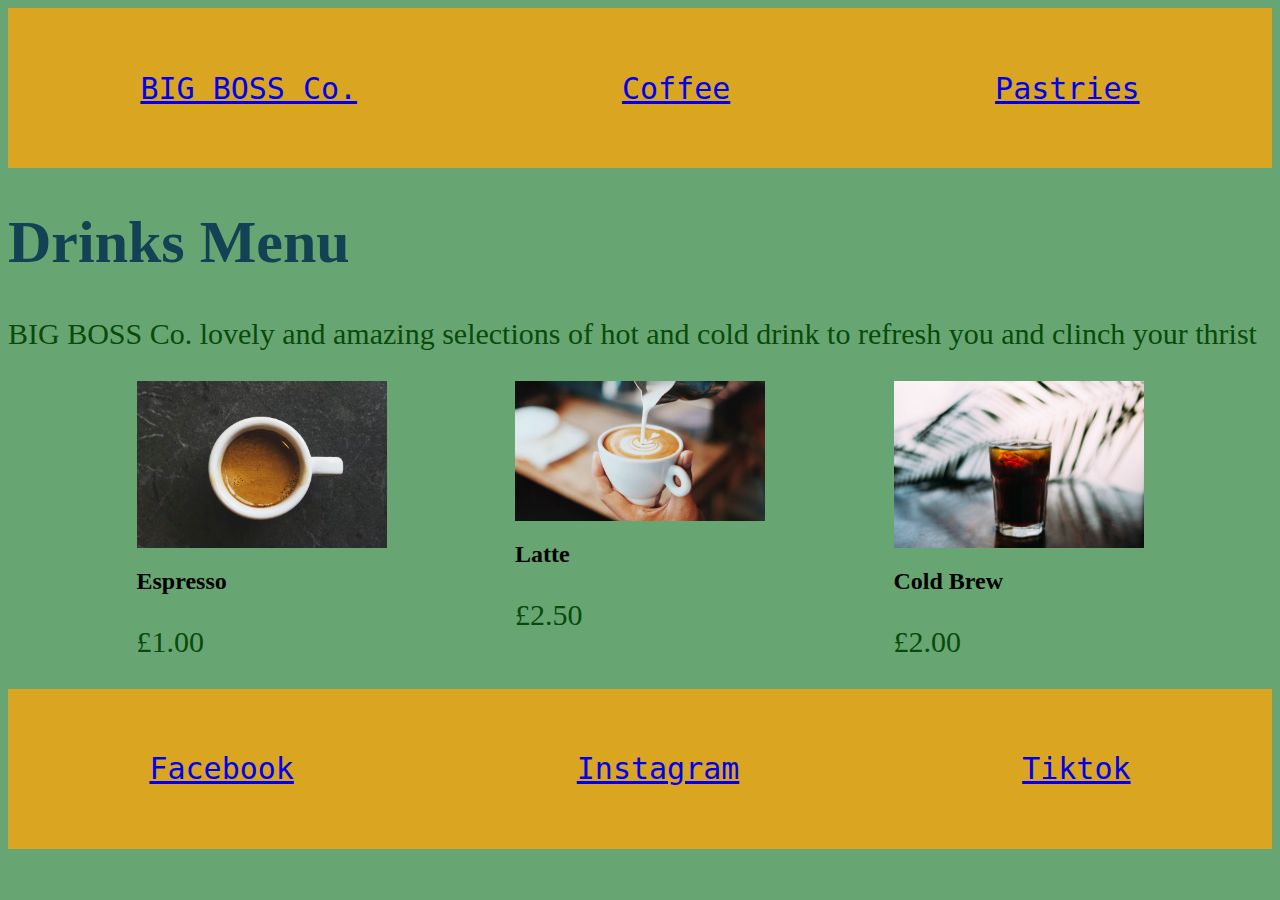
==== coffee.html @ e3d63db5 "Add files via upload" ====
<!DOCTYPE html>
<html lang="en">
<head>
    <meta charset="UTF-8">
    <meta name="viewport" content="width=device-width, initial-scale=1.0">
    <link rel="stylesheet" href="style.css">
    <title>Coffee</title>
</head>
<body>
    <div id="navbar">
        <a href="index.html">BIG BOSS Co.</a>
        <a href="coffee.html">Coffee</a>
        <a href="pastries.html">Pastries</a>
    </div>
    <div id="coffee_page">
        <div class="menu">
            <h1>Drinks Menu</h1>
            <p>BIG BOSS Co. lovely and amazing selections of hot and cold drink to refresh you and clinch your thrist</p>
        </div>
        <div class="menu_items">
            <div class="item1">
                <img src="espresso.jpeg" alt="a shot of coffee">
                <h2>Espresso</h2>
                <p>£1.00</p>
            </div>
            <div class="item2">
                <img src="latte.jpeg" alt="a latte">
                <h2>Latte</h2>
                <p>£2.50</p>
            </div>
            <div class="item3">
                <img src="cold_brew.jpeg" alt="a cold brew coffee">
                <h2>Cold Brew</h2>
                <p>£2.00</p>
            </div>
        </div>
    </div>
    <footer>
        <footer>
            <div id="navbar">
                <a href="facebook.html">Facebook</a>
                <a href="instagram.html">Instagram</a> 
                <a href="tiktok.html">Tiktok</a>
            </div>
            </footer>  
</html>
---- style.css ----
#navbar {
    background-color: goldenrod;
    height: 160px;
    font-size: 30px;font-family: monospace;
    display: flex;
    justify-content: space-around;
    align-items:center; 
}

#main_pic {
    display: flex;
    justify-content: center;
    padding-top: 10px;
}

#intro{
    display: flex;
    justify-content: space-around;
    align-items: center;
    flex-direction: column;
}

#title{
    display: flex;
}

#about{
    display: flex;
}
.menu{ 
}

.menu_items{
    display: flex;
    flex-wrap: wrap;
    justify-content: space-evenly;
}

.item3{
    width: 250px;
    justify-content: flex-end;
}

.item3 img{
    display: flex;
    width: 100%;
}


.item2 img{
    display: flex;
    width: 100%;
}

.item2{
    width: 250px;
    justify-content: center;
}

.item1 {
    width: 250px;
    justify-content: flex-start;
}

.item1 img {
    display: flex;
    width: 100%;
}

body{
    background-color:rgba(17, 116, 35, 0.641);
    font-family: fantasy;
}

h1 {
color: blue;
font-size: 60px;
font-family: cursive;
}

h1{
    color: rgb(19, 66, 85);
}

p{
    color: red;
    font-size: 30px;
}

p{
    color: rgb(10, 74, 10);
    font-family: fantasy;
}
#footer{}
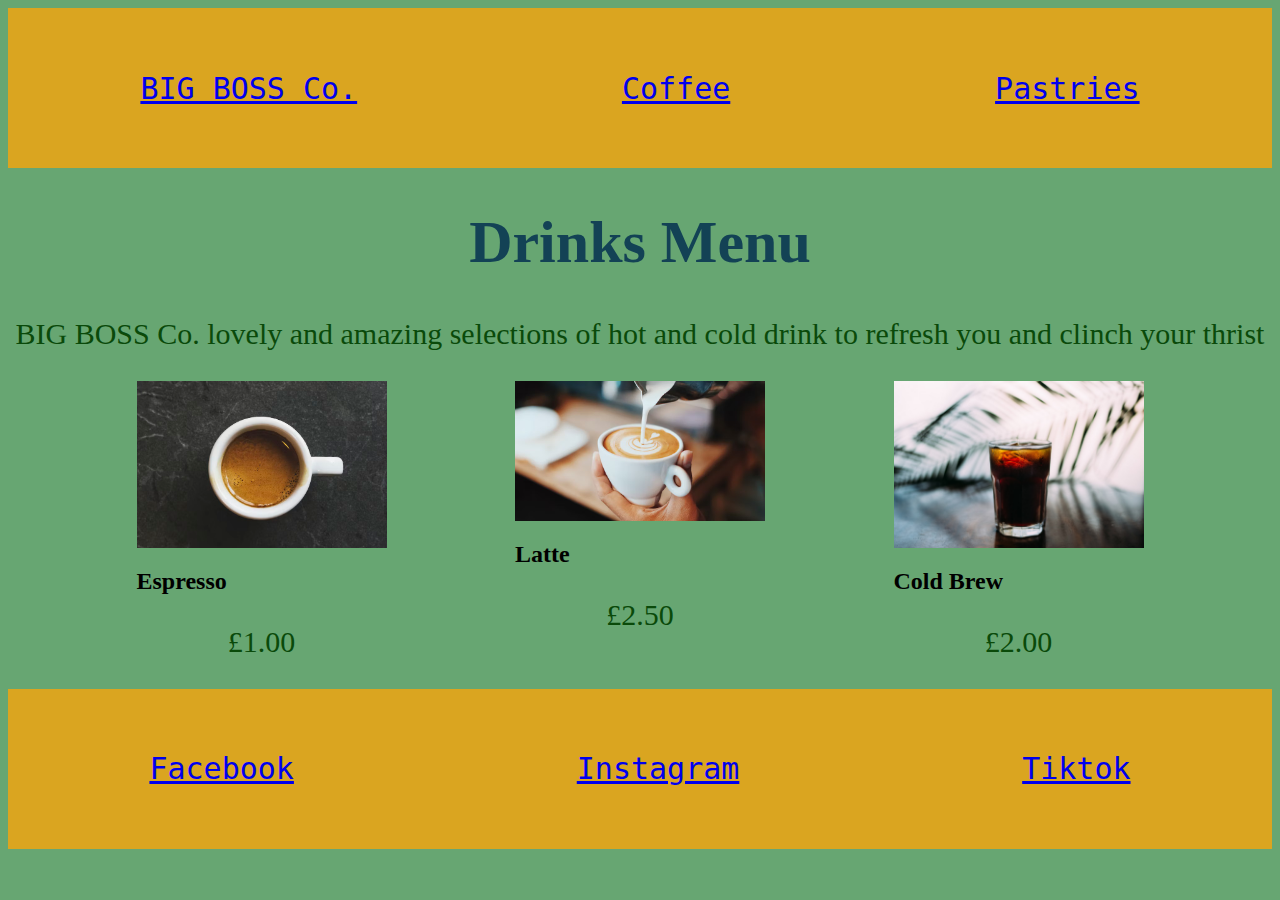
==== commit f516bef0: "Add files via upload" ====
--- a/coffee.html
+++ b/coffee.html
@@ -38,9 +38,9 @@
     <footer>
         <footer>
             <div id="navbar">
-                <a href="facebook.html">Facebook</a>
-                <a href="instagram.html">Instagram</a> 
-                <a href="tiktok.html">Tiktok</a>
+                <a href="http://www.facebook.com/.html">Facebook</a>
+                <a href="http://www.instagram.com/.html">Instagram</a> 
+                <a href="http://www.tiktok.com/.html">Tiktok</a>
             </div>
             </footer>  
 </html>--- a/style.css
+++ b/style.css
@@ -76,10 +76,15 @@
 color: blue;
 font-size: 60px;
 font-family: cursive;
+
 }
 
 h1{
     color: rgb(19, 66, 85);
+    display: flex;
+    justify-content: space-around;
+    align-items: center;
+    flex-direction: column;
 }
 
 p{
@@ -90,5 +95,9 @@
 p{
     color: rgb(10, 74, 10);
     font-family: fantasy;
+    display: flex;
+    justify-content: space-around;
+    align-items: center;
+    flex-direction: column;
 }
 #footer{}